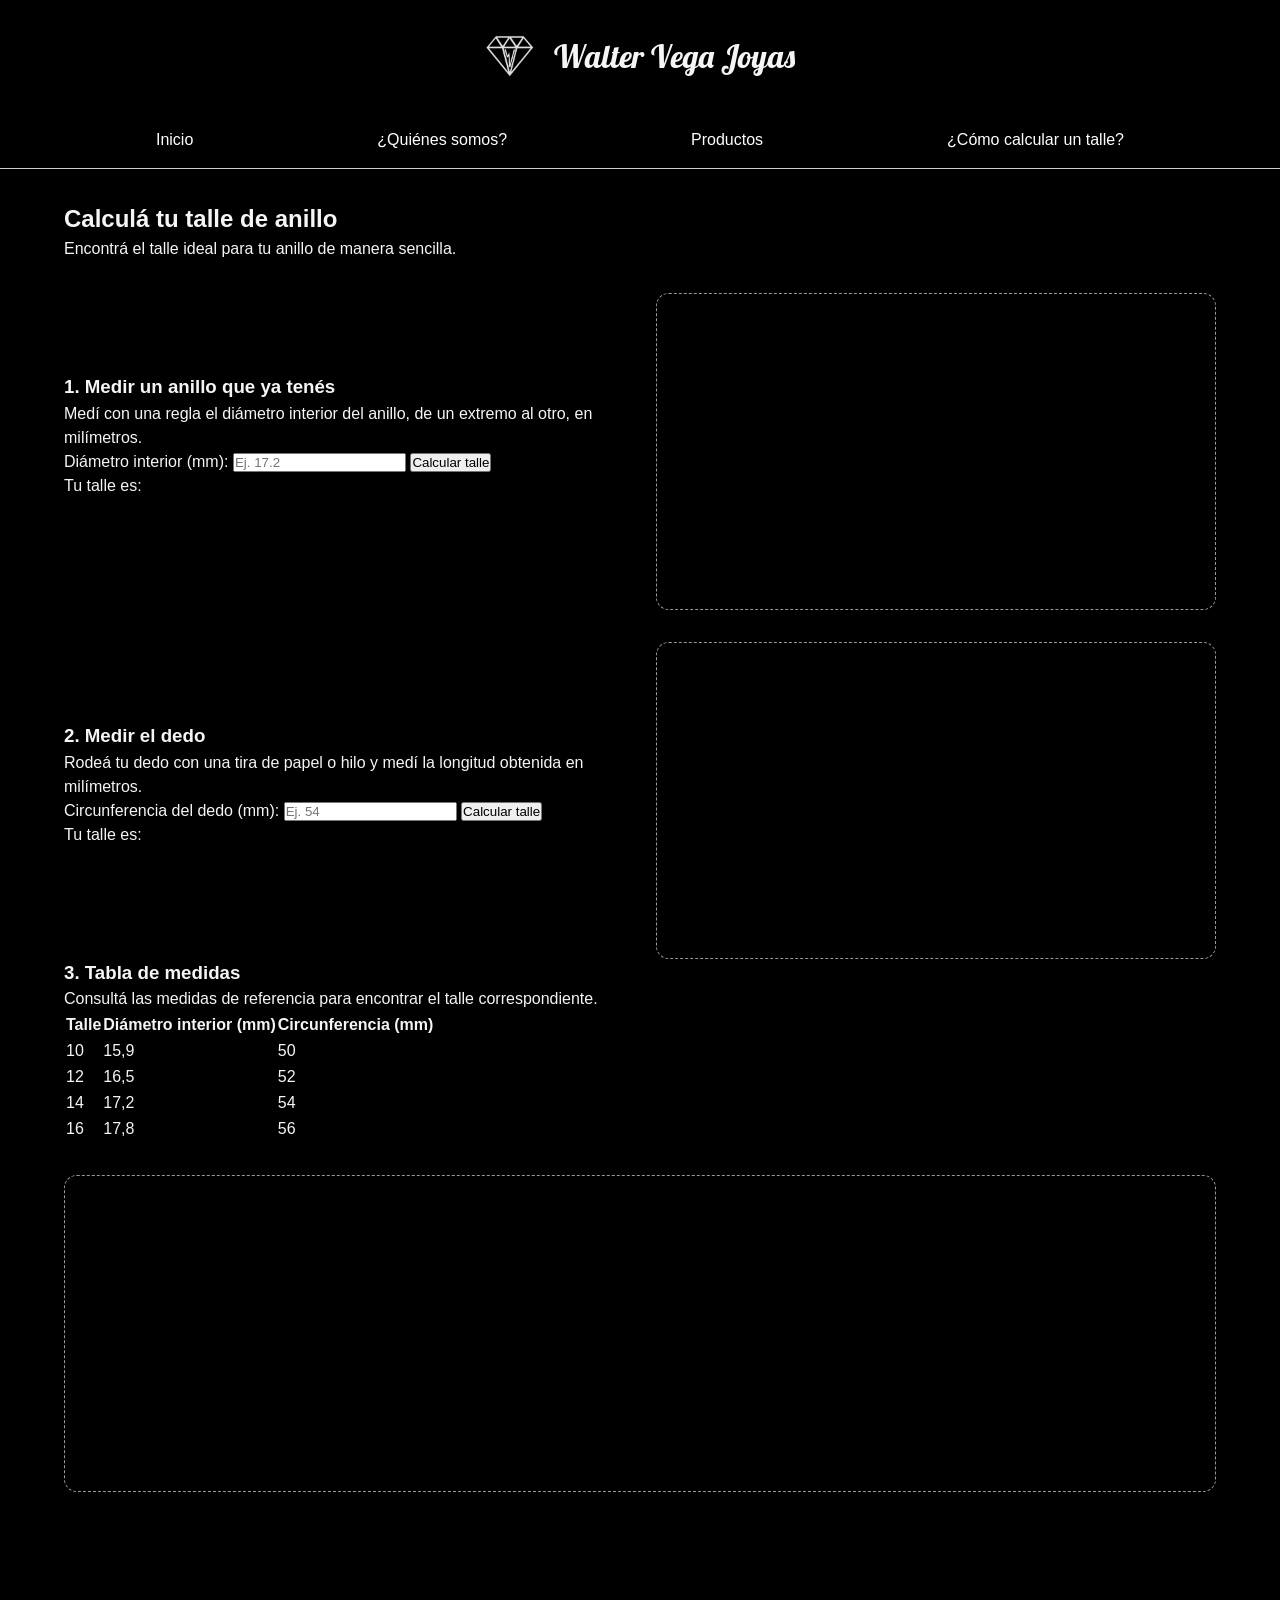
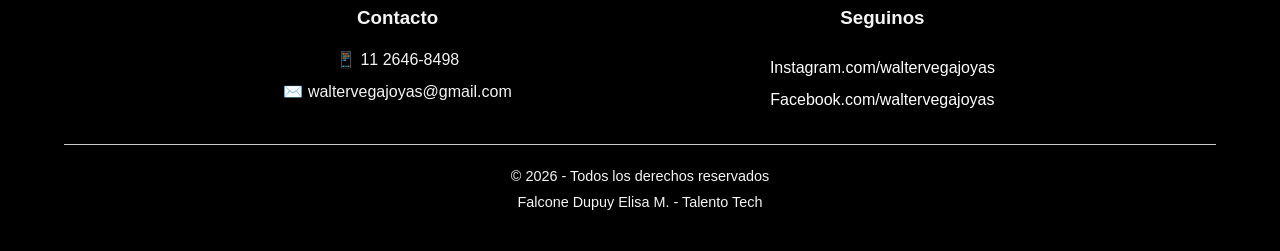
==== medidas.html @ 968d6cef "Subida de archivos base En estos archivos de inicio está la maqueta principal con estilos y alineaci" ====
<!DOCTYPE html>
<html lang="en">
<head>
    <meta charset="UTF-8">
    <meta name="viewport" content="width=device-width, initial-scale=1.0">
    <title>Document</title>
    <link rel="stylesheet" href="style.css">
</head>
<body>
    <header class="header">
        <div class="header-contenido">
            <div class="logo">
                <img src="./img/logo.png" alt="Logo">
            </div>

            <div class="marca">
                <h1>Walter Vega Joyas</h1>
            </div>
        </div>
    </header>

    <nav>
        <ol>
            <li><a href="index.html">Inicio</a></li>
            <li><a href="quienes.html">¿Quiénes somos?</a></li>
            <li><a href="productos.html">Productos</a></li>
            <li><a href="medidas.html">¿Cómo calcular un talle?</a></li>
        </ol>
    </nav>

    <main>

        <h2>Calculá tu talle de anillo</h2>

        <p>
            Encontrá el talle ideal para tu anillo de manera sencilla.
        </p>

        <!-- SECCIÓN 1 -->
        <section id="medir-anillo">

            <div class="contenido-talle">

                <div>
                    <h3>1. Medir un anillo que ya tenés</h3>

                    <p>
                        Medí con una regla el diámetro interior del anillo,
                        de un extremo al otro, en milímetros.
                    </p>

                    <label for="diametro">Diámetro interior (mm):</label>

                    <input
                        type="number"
                        id="diametro"
                        step="0.1"
                        placeholder="Ej. 17.2"
                    >

                    <button onclick="boton();">
                        Calcular talle
                    </button>

                    <p>Tu talle es: <span id="resultado"></span></p>
                </div>

                <div class="video">

                    <iframe
                        width="100%"
                        height="315"
                        src="https://www.youtube.com/embed/VIDEO_1"
                        title="Cómo medir el diámetro de un anillo"
                        frameborder="0"
                        allowfullscreen>
                    </iframe>

                </div>

            </div>

        </section>


        <!-- SECCIÓN 2 -->
        <section id="medir-dedo">

            <div class="contenido-talle">

                <div>
                    <h3>2. Medir el dedo</h3>

                    <p>
                        Rodeá tu dedo con una tira de papel o hilo y medí
                        la longitud obtenida en milímetros.
                    </p>

                    <label for="circunferencia">
                        Circunferencia del dedo (mm):
                    </label>

                    <input
                        type="number"
                        id="circunferencia"
                        step="0.1"
                        placeholder="Ej. 54"
                    >

                    <button onclick="boton();">
                        Calcular talle
                    </button>

                    <p>Tu talle es: <span id="resultado2"></span></p>
                </div>

                <div class="video">

                    <iframe
                        width="100%"
                        height="315"
                        src="https://www.youtube.com/embed/VIDEO_2"
                        title="Cómo medir el dedo para elegir un anillo"
                        frameborder="0"
                        allowfullscreen>
                    </iframe>

                </div>

            </div>

        </section>


        <!-- SECCIÓN 3 -->
        <section id="tabla-talles">

            <h3>3. Tabla de medidas</h3>

            <p>
                Consultá las medidas de referencia para encontrar
                el talle correspondiente.
            </p>

            <table>

                <thead>
                    <tr>
                        <th>Talle</th>
                        <th>Diámetro interior (mm)</th>
                        <th>Circunferencia (mm)</th>
                    </tr>
                </thead>

                <tbody>
                    <tr>
                        <td>10</td>
                        <td>15,9</td>
                        <td>50</td>
                    </tr>

                    <tr>
                        <td>12</td>
                        <td>16,5</td>
                        <td>52</td>
                    </tr>

                    <tr>
                        <td>14</td>
                        <td>17,2</td>
                        <td>54</td>
                    </tr>

                    <tr>
                        <td>16</td>
                        <td>17,8</td>
                        <td>56</td>
                    </tr>
                </tbody>

            </table>


            <div class="video">

                <iframe
                    width="100%"
                    height="315"
                    src="https://www.youtube.com/embed/VIDEO_3"
                    title="Cómo consultar la tabla de talles de anillos"
                    frameborder="0"
                    allowfullscreen>
                </iframe>

            </div>

        </section>

    </main>

    <footer>
        <div class="footer-contenido">

            <div class="footer-contacto">
                <h3>Contacto</h3>
                <p>📱 11 2646-8498</p>
                <p>✉️ waltervegajoyas@gmail.com</p>
            </div>

            <div class="footer-redes">
                <h3>Seguinos</h3>
                <a href="https://www.instagram.com/waltervegajoyas" target="_blank">Instagram.com/waltervegajoyas</a>
                <a href="https://www.facebook.com/waltervegajoyas" target="_blank">Facebook.com/waltervegajoyas</a>
            </div>

        </div>

        <div class="footer-derechos">
            <p>© 2026 - Todos los derechos reservados</p>
            <p>Falcone Dupuy Elisa M. - Talento Tech</p>
        </div>
    </footer>
    
    <script src="script.js"></script>
</body>
</html>
---- style.css ----
/* FUENTES */
@import url('https://fonts.googleapis.com/css2?family=Lobster&display=swap');

/* =========================
   CONTENIDO GENERAL
   ========================= */
*{
    margin: 0;
    padding: 0;
    box-sizing: border-box;
}
body{
    background-color: black;
    color: whitesmoke;
    margin: 0;
    font-family: Arial, sans-serif;
    line-height: 1.5;
}
main {
    width: 90%;
    max-width: 75rem;
    margin: 0 auto;
    padding: 2rem 0;
}
a {
    color: white;
    text-decoration: none;
}
a:visited {
    color: white;
}
a:hover {
    color: #cccccc;
}
a:active {
    color: white;
}
/* TÍTULO PRINCIPAL */
h1, #nuestrosP{
    text-align: center;
    margin-bottom: 2rem;
    font-family: "Lobster", sans-serif;
    font-weight: 400;
    font-style: normal;
    font-size: 2em;
}
/*   HEADER   */
.header {
    width: 100%;
    height: 7rem; /* 112px de alto  */
    display: flex;
    align-items: center;
    justify-content: center;
}
.header-contenido {
    display: grid;
    grid-template-columns: auto auto;
    justify-content: center;
    align-items: center;
    gap: 20px;
}
.logo img {
    width: 3rem;
    height: auto;
    display: block;
}
.marca h1 {
    margin: 0;
}
/*   NAV   */
nav {
    padding: 1rem 5%;
    border-bottom: 1px solid #ccc;
}
nav h1 {
    margin: 0;
}
nav ul {
    display: flex;
    gap: 1.5rem;
    list-style: none;
    padding: 0;
    margin: 1rem 0 0;
}
nav a {
    text-decoration: none;
}
nav ol{
    list-style: none;
    display: grid;
    grid-template-columns: auto auto auto auto;
    align-items: center;
    text-align: center;
}
/* footer */
footer {
    margin-top: 3rem;
    padding: 2rem 5%;
    text-align: center;
}
.footer-contenido {
    display: grid;
    grid-template-columns: repeat(2, 1fr);
    max-width: 80%;
    margin: 0 auto;
    gap: 3rem;
}
.footer-contacto h3,
.footer-redes h3 {
    margin-bottom: 1rem;
}
.footer-contacto p {
    margin: 0.5rem 0;
}
.footer-redes {
    display: flex;
    flex-direction: column;
    gap: 0.5rem;
}
.footer-redes a {
    text-decoration: none;
}
.footer-derechos {
    margin-top: 2rem;
    padding-top: 1rem;
    border-top: 0.1rem solid #ccc;
}
.footer-derechos p {
    margin: 0.3rem 0;
    font-size: 0.9rem;
}
/* =========================
   QUIÉNES SOMOS
   ========================= */
#historia,
#valores {
    width: 90%;
    margin: 2rem auto;
    padding: 1.5rem;
    border: 1px solid #ccc;
    border-radius: 0.8rem;
}
#historia h2,
#valores h2 {
    margin-top: 0;
}
#historia p,
#valores p {
    line-height: 1.6;
}
/* SECCIONES DE QUIÉNES SOMOS */
#historia,
#valores {
    width: 90%;
    margin: 2rem auto;
    padding: 1.5rem;
    border: 1px solid #ccc;
    border-radius: 0.8rem;
    box-sizing: border-box;
}
/* TÍTULOS */
#historia h2,
#valores h2 {
    margin-top: 0;
    margin-bottom: 1rem;
}
/* TEXTO */
#historia p,
#valores p {
    line-height: 1.6;
    margin: 0.8rem 0;
}
/* =========================
   CARDS
   ========================= */
.cards {
    display: flex;
    justify-content: center;
    gap: 2rem;
    flex-wrap: wrap;
}
.card {
    width: 28%;
    min-width: 15rem;
    padding: 1rem;
    margin: 0.5rem;
    border: 1px solid #ccc;
    border-radius: 0.8rem;
    text-align: center;
}
.card img {
    width: 100%;
    height: 15rem;
    object-fit: cover;
    border-radius: 0.5rem;
}
.card h3 {
    margin: 1rem 0 0.5rem;
}
.card p {
    margin: 0.5rem 0 1rem;
}
/* =========================
   INDEX
   ========================= */
.index-banner,
.index-presentacion,
.index-imagen,
.index-destacados,
.index-banner-final {
    width: 90%;
    margin: 2rem auto;
    border: 1px solid #ccc;
    border-radius: 0.8rem;
    overflow: hidden;
}
/* Banner principal */
.index-banner {
    text-align: center;
}
.banner img {
    width: 100%;
    height: 25rem;
    object-fit: cover;
    display: block;
}
.index-banner div {
    padding: 1.5rem;
}
/* Presentación */
.index-presentacion {
    padding: 1.5rem;
    text-align: center;
}
.index-presentacion h2 {
    margin-top: 0;
}
.index-presentacion p {
    margin: 1rem 0 1.5rem;
}
/* Imagen intermedia */
.index-imagen img {
    width: 100%;
    height: 18rem;
    object-fit: cover;
    display: block;
}
/* Productos destacados */
.index-destacados {
    padding: 1.5rem;
}
.index-destacados h2 {
    text-align: center;
    margin-top: 0;
    margin-bottom: 2rem;
}
/* Banner final */
.index-banner-final {
    text-align: center;
}
.index-banner-final img {
    width: 100%;
    height: 18rem;
    object-fit: cover;
    display: block;
}
.index-banner-final div {
    padding: 1.5rem;
}
/* =========================
   ENLACES / BOTONES
   ========================= */
.card a,
.index-banner a,
.index-presentacion a,
.index-banner-final a {
    display: inline-block;
    padding: 0.7rem 1.2rem;
    border: 1px solid #999;
    border-radius: 0.5rem;
    text-decoration: none;
}
/* =========================
   MEDIDAS.HTML
   ========================= */
.video {
    width: 100%;
    min-height: 15rem;
    margin-top: 2rem;
    border: 1px dashed #999;
    border-radius: 0.8rem;
    display: flex;
    justify-content: center;
    align-items: center;
    text-align: center;
}
.contenido-talle {
    display: flex;
    gap: 2rem;
    align-items: center;
}
.contenido-talle > div {
    width: 50%;
}
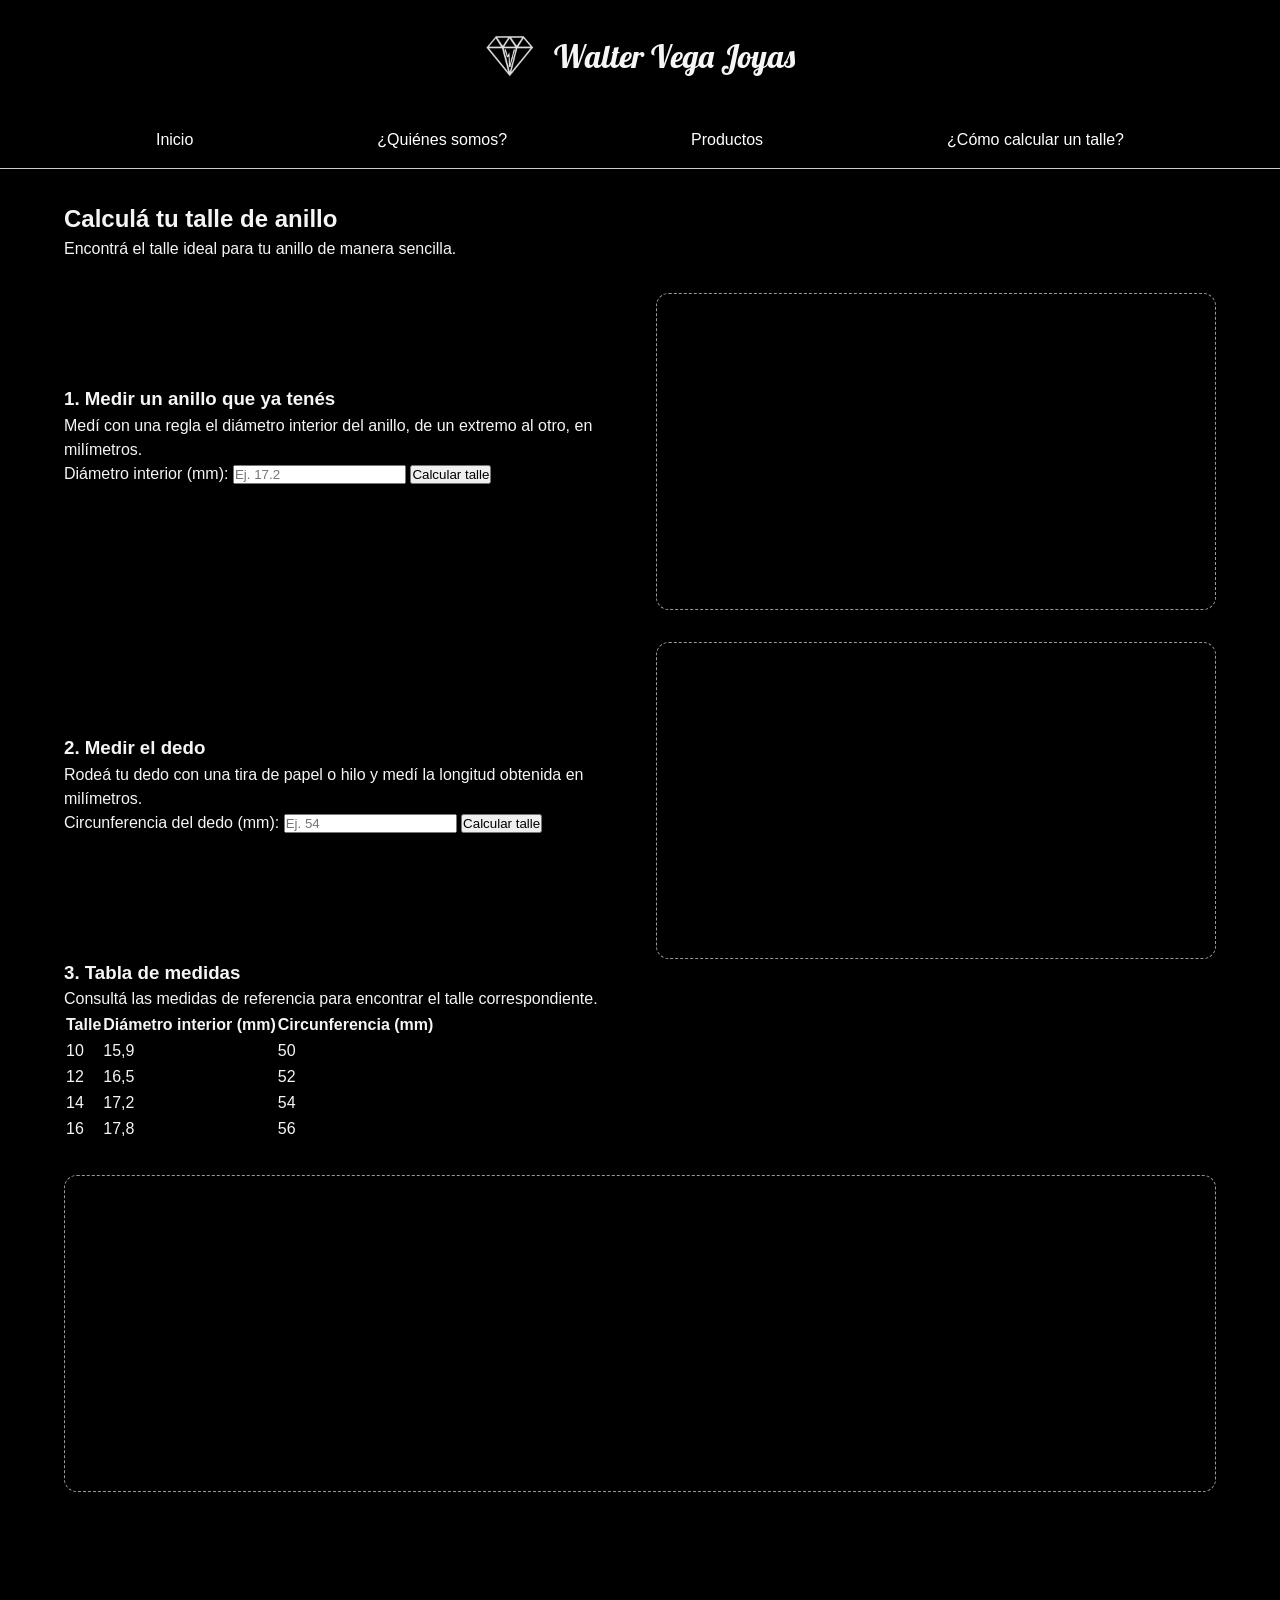
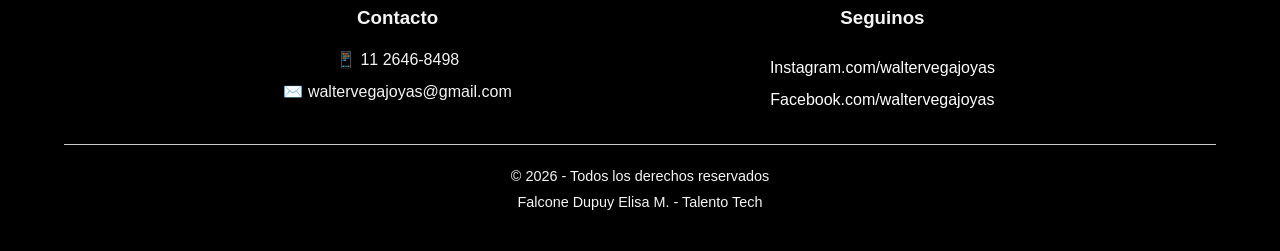
==== commit 88aafdfd: "Funciones para calcular talles y estilos del mensaje." ====
--- a/medidas.html
+++ b/medidas.html
@@ -61,8 +61,7 @@
                     <button onclick="boton();">
                         Calcular talle
                     </button>
-
-                    <p>Tu talle es: <span id="resultado"></span></p>
+                    <p class="resultadoDiametro"  id="resultadoDiametro"></p>
                 </div>
 
                 <div class="video">
@@ -111,7 +110,7 @@
                         Calcular talle
                     </button>
 
-                    <p>Tu talle es: <span id="resultado2"></span></p>
+                    <p class="resultadoCircunferencia" id="resultadoCircunferencia"></p>
                 </div>
 
                 <div class="video">
--- a/style.css
+++ b/style.css
@@ -301,4 +301,30 @@
 }
 .contenido-talle > div {
     width: 50%;
-}+}
+/* Estilo destacado para los talles*/
+.resultado-destacado {
+    margin-top: 15px;
+    padding: 12px 20px;
+    background-color: #f7f6f2;  /* Blanco tiza cálido */
+    border: 1px solid #dcd7ce; /* Borde gris sutil */
+    border-radius: 8px;
+    color: #2b2b2b; /* Texto carbón suave */
+    font-size: 1rem;
+    font-weight: 600;
+    letter-spacing: 0.5px; /* Espaciado de letras elegante */
+    display: inline-block;
+    box-shadow: 0 2px 8px rgba(0, 0, 0, 0.03); /* Sombra casi imperceptible */
+    transition: all 0.3s ease;}/* Estilo de error para los talles */
+    
+.resultado-error {
+    margin-top: 15px;
+    padding: 10px 18px;
+    background-color: #faf5f5; /* Fondo rosáceo/gris muy tenue */
+    border: 1px solid #e2b6b6; /* Borde rojizo suave */
+    border-radius: 8px;
+    color: #8c3a3a; /* Rojo borgoña sobrio */
+    font-size: 0.95rem;
+    font-weight: 500;
+    display: inline-block;
+}
